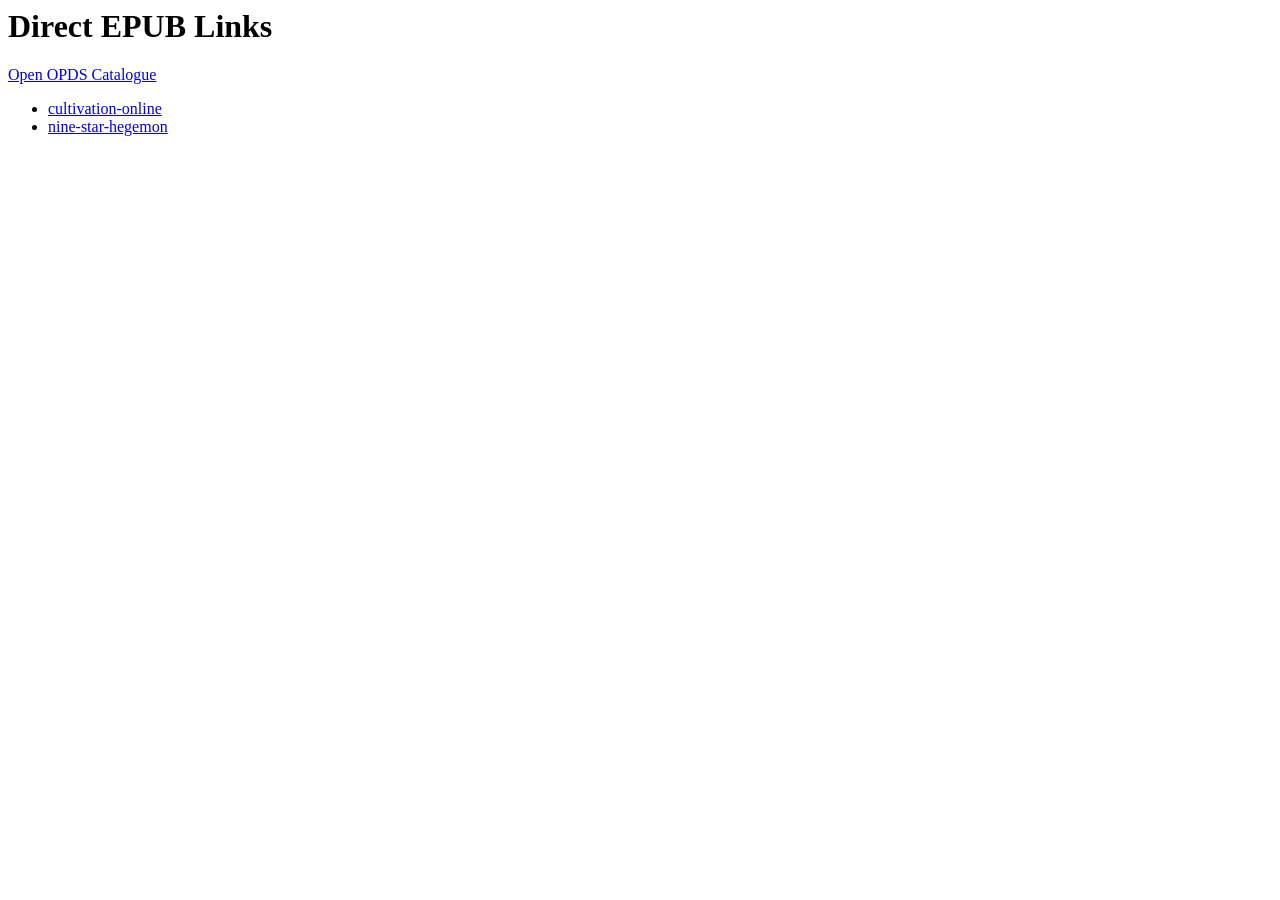
==== docs/epub-links.html @ e8349ac9 "Add OPDS 1.2 catalogue generation and integrate with site/workflow" ====
<html><head><meta charset="utf-8"><title>EPUB Links</title></head><body>
<h1>Direct EPUB Links</h1>
<p><a href="opds.xml">Open OPDS Catalogue</a></p>
<ul>
<li><a href="https://savv666.github.io/multi-novel-rss/cultivation-online/book.epub">cultivation-online</a></li>
<li><a href="https://savv666.github.io/multi-novel-rss/nine-star-hegemon/book.epub">nine-star-hegemon</a></li>
</ul>
</body></html>
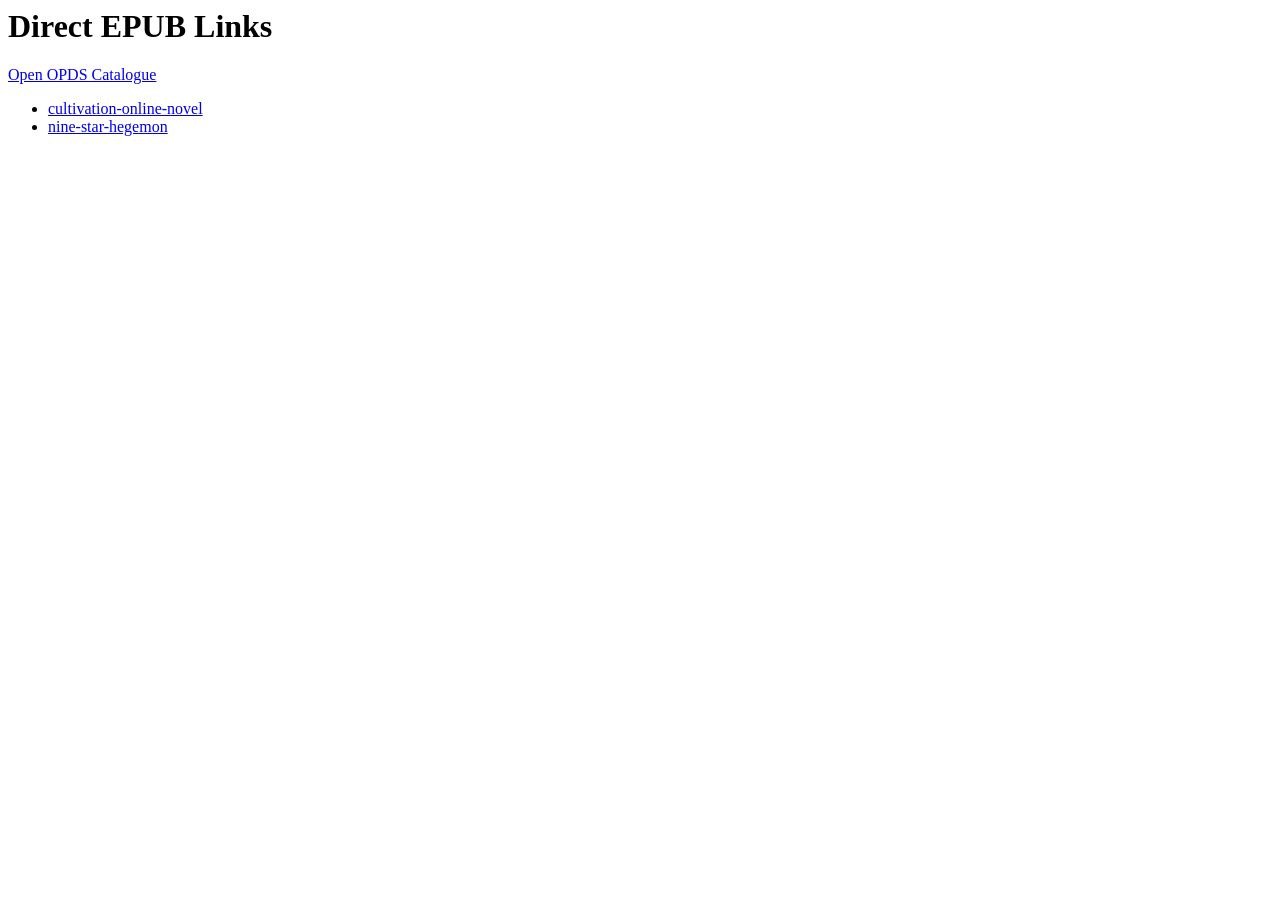
==== commit 64733aa0: "Update RSS feeds and EPUB books" ====
--- a/docs/epub-links.html
+++ b/docs/epub-links.html
@@ -2,7 +2,7 @@
 <h1>Direct EPUB Links</h1>
 <p><a href="opds.xml">Open OPDS Catalogue</a></p>
 <ul>
-<li><a href="https://savv666.github.io/multi-novel-rss/cultivation-online/book.epub">cultivation-online</a></li>
+<li><a href="https://savv666.github.io/multi-novel-rss/cultivation-online-novel/book.epub">cultivation-online-novel</a></li>
 <li><a href="https://savv666.github.io/multi-novel-rss/nine-star-hegemon/book.epub">nine-star-hegemon</a></li>
 </ul>
 </body></html>
